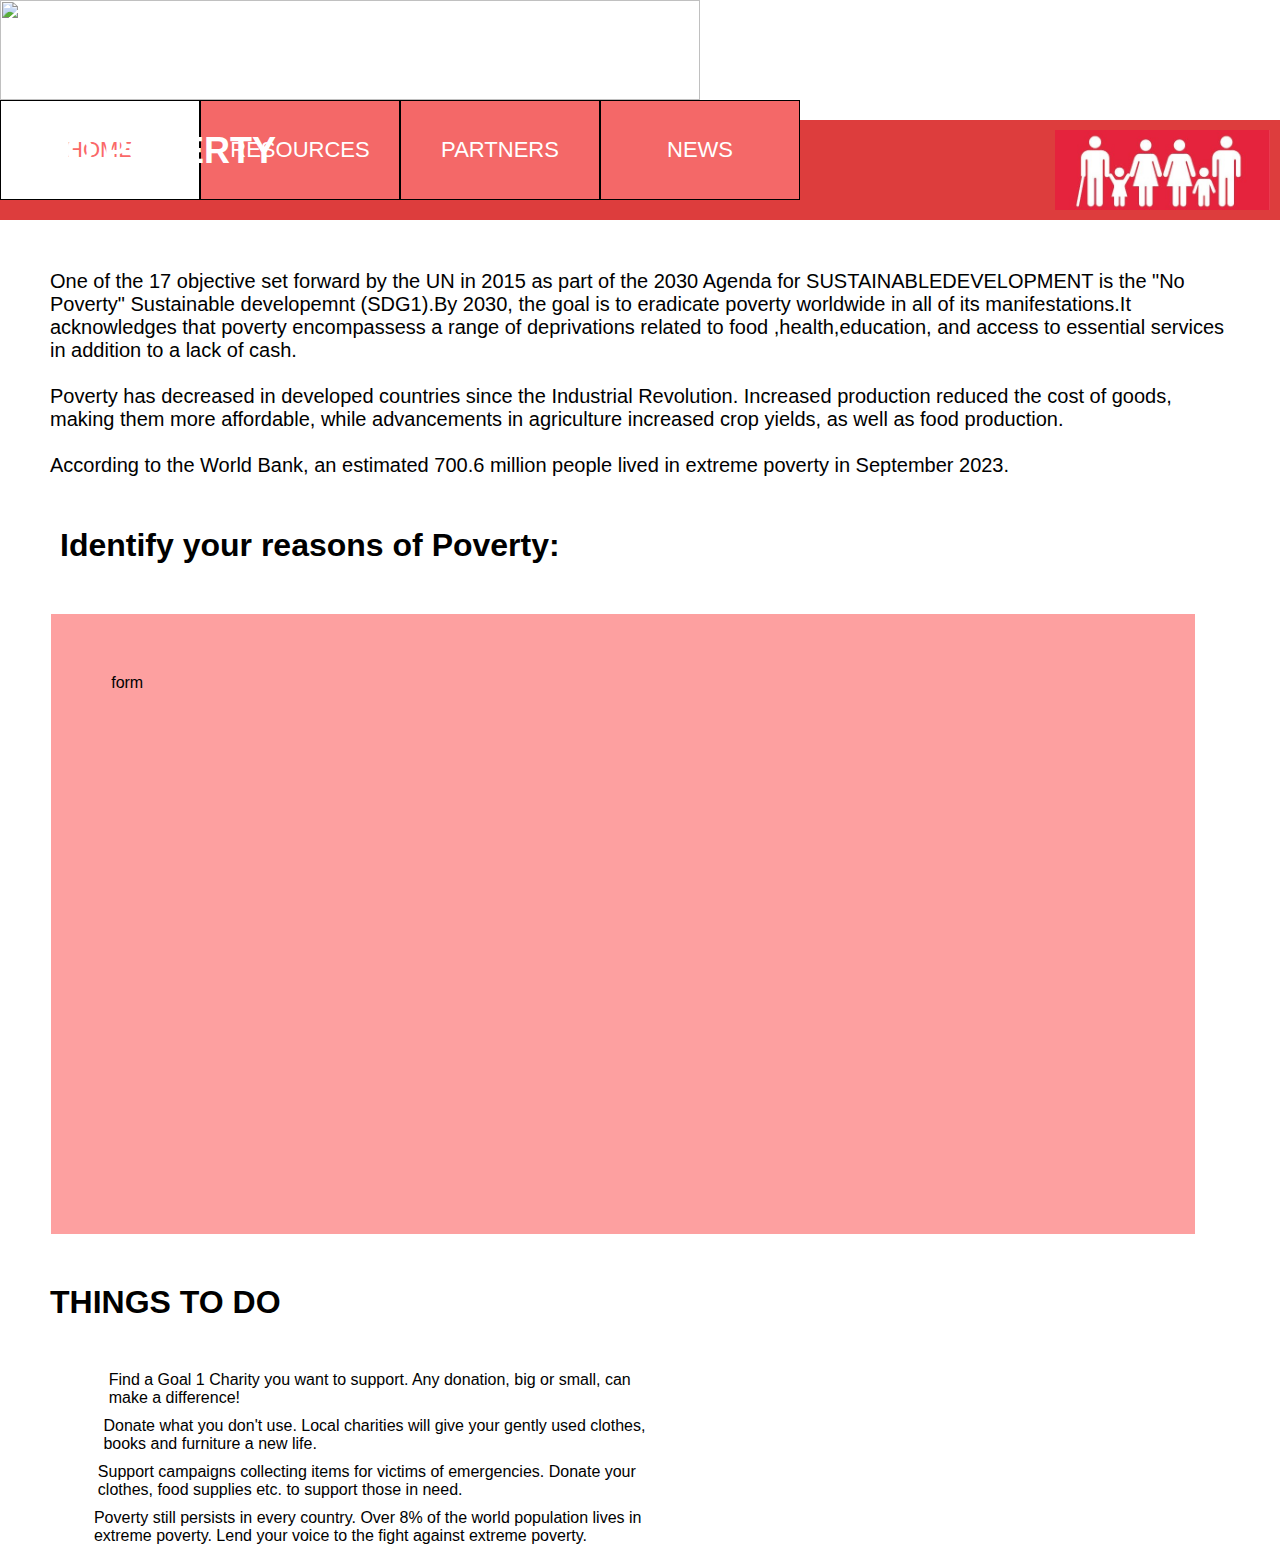
==== ibm/homepage/index.html @ ca1308fd "Add files via upload" ====
<!DOCTYPE html>
<html lang="en">
<head>
    <meta charset="UTF-8">
    <meta name="viewport" content="width=device-width, initial-scale=1.0">
    <title>HOME PAGE</title>
    <link rel="stylesheet" href="style.css">
</head>
<body>
    <div class="nav">
        <img src="D:\ibm\logo.jpg" alt="">
        <div class="btns">
            <a href="D:\ibm\homepage\index.html"><button id="home">HOME</button></a>
            <a href="D:\ibm\resources\index2.html"><button id="resources">RESOURCES</button></a>
            <a href="D:\ibm\partners\index.html"><button id="partners">PARTNERS</button></a>
            <a href="D:\ibm\news\index.html"><button id="news">NEWS</button></a>
        </div>
    </div> 
        <div class="heading">
            <h1>NO POVERTY</h1>
            <img src="homepage2.jpg" alt="">
        </div>  
        <div class="para">
            <p> One of the 17 objective set forward by the UN in 2015 as part of the 2030 Agenda for SUSTAINABLEDEVELOPMENT is the "No Poverty" Sustainable developemnt (SDG1).By 2030, the goal is to eradicate poverty worldwide in all of its manifestations.It acknowledges that poverty encompassess a range of deprivations related to food ,health,education, and access to essential services in addition to a lack of cash.</p><br>
            <p >Poverty has decreased in developed countries since the Industrial Revolution. Increased production reduced the cost of goods, making them more affordable, while advancements in agriculture increased crop yields, as well as food production. </p><br>
    
            <p >According to the World Bank, an estimated 700.6 million people lived in extreme poverty in September 2023.</b>
            <br>
        </div>
        <div class="heading2">
            <h1>Identify your reasons of Poverty:</h1>
        </div>
        <div class="container">
            <p>form</p>
        </div>
        <div class="head3">
            <h1>THINGS TO DO</h1>
        </div>
        <div class="pointers">
        <div class="con">
                <img src="https://st2.depositphotos.com/7107694/10349/v/450/depositphotos_103499408-stock-illustration-lamp-bulb-flat-round-vector.jpg" alt="">
        <div class="text">
            <p>Find a Goal 1 Charity you want to support. Any donation, big or small, can make a difference!</p>
        </div>
        </div>
        <div class="con">
            <img src="https://st2.depositphotos.com/7107694/10349/v/450/depositphotos_103499408-stock-illustration-lamp-bulb-flat-round-vector.jpg" alt="">
    <div class="text">
        <p>Donate what you don't use. Local charities will give your gently used clothes, books and furniture a new life.</p>
    </div>
    </div>
    <div class="con">
        <img src="https://st2.depositphotos.com/7107694/10349/v/450/depositphotos_103499408-stock-illustration-lamp-bulb-flat-round-vector.jpg" alt="">
<div class="text">
    <p>Support campaigns collecting items for victims of emergencies. Donate your clothes, food supplies etc. to support those in need.</p>
</div>
</div>
<div class="con">
    <img src="https://st2.depositphotos.com/7107694/10349/v/450/depositphotos_103499408-stock-illustration-lamp-bulb-flat-round-vector.jpg" alt="">
<div class="text">
<p>Poverty still persists in every country. Over 8% of the world population lives in extreme poverty. Lend your voice to the fight against extreme poverty.</p>
</div>
</div>
        </div>
        <br>
</body>
</html>
---- ibm/homepage/style.css ----
*{
    margin: 0;
    padding: 0;
    font-family: sans-serif;
}
.nav{
    height: 100px;
    width: 100%;
  display: flex;
  flex-wrap: wrap;
  justify-content: space-between;
}
.nav img{
    height: 100px;
    width: 700px;
}
.btns{
    display: flex;
    flex-wrap: wrap;
}
#home{
    background-color: white;
    color: rgb(250, 104, 104);
}
.nav button{
    height: 100px;
    width:200px;
    background-color: rgb(244, 104, 104);
    color: white;
    border: 1.8px solid black;
    font-size: 22px;
    cursor: pointer;
}
.heading{
    background-color: rgb(221, 61, 61);
    padding: 10px;
    padding-left: 40px;
    color: white;
    font-size: 18px;
    margin-top: 20px;
    display: flex;
    justify-content: space-between;
}
.heading img{
    height: 80px;
}
.para{
    padding: 50px;
    font-size: 20px; 
    justify-content: center;
}
.heading2{
    margin-left: 60px;
}
.container{
    background-color:rgb(253, 160, 160);
    margin: 50px;
    margin-left: 4%;
    padding: 60px;
    width: 80%;
    height: 500px
}
.head3{
    margin: 50px;
    font-family: sans-serif;
}
.con img{
    margin-left: 100px;
    width: 50px;
    border-radius: 50px;
}
.pointers{
    margin-left: -43px;
    display: flex;
    flex-wrap: wrap;
    gap: 10px;
}
.con{
    width: 700px;
    display: flex;
    align-items: center;
    gap: 10px;
}
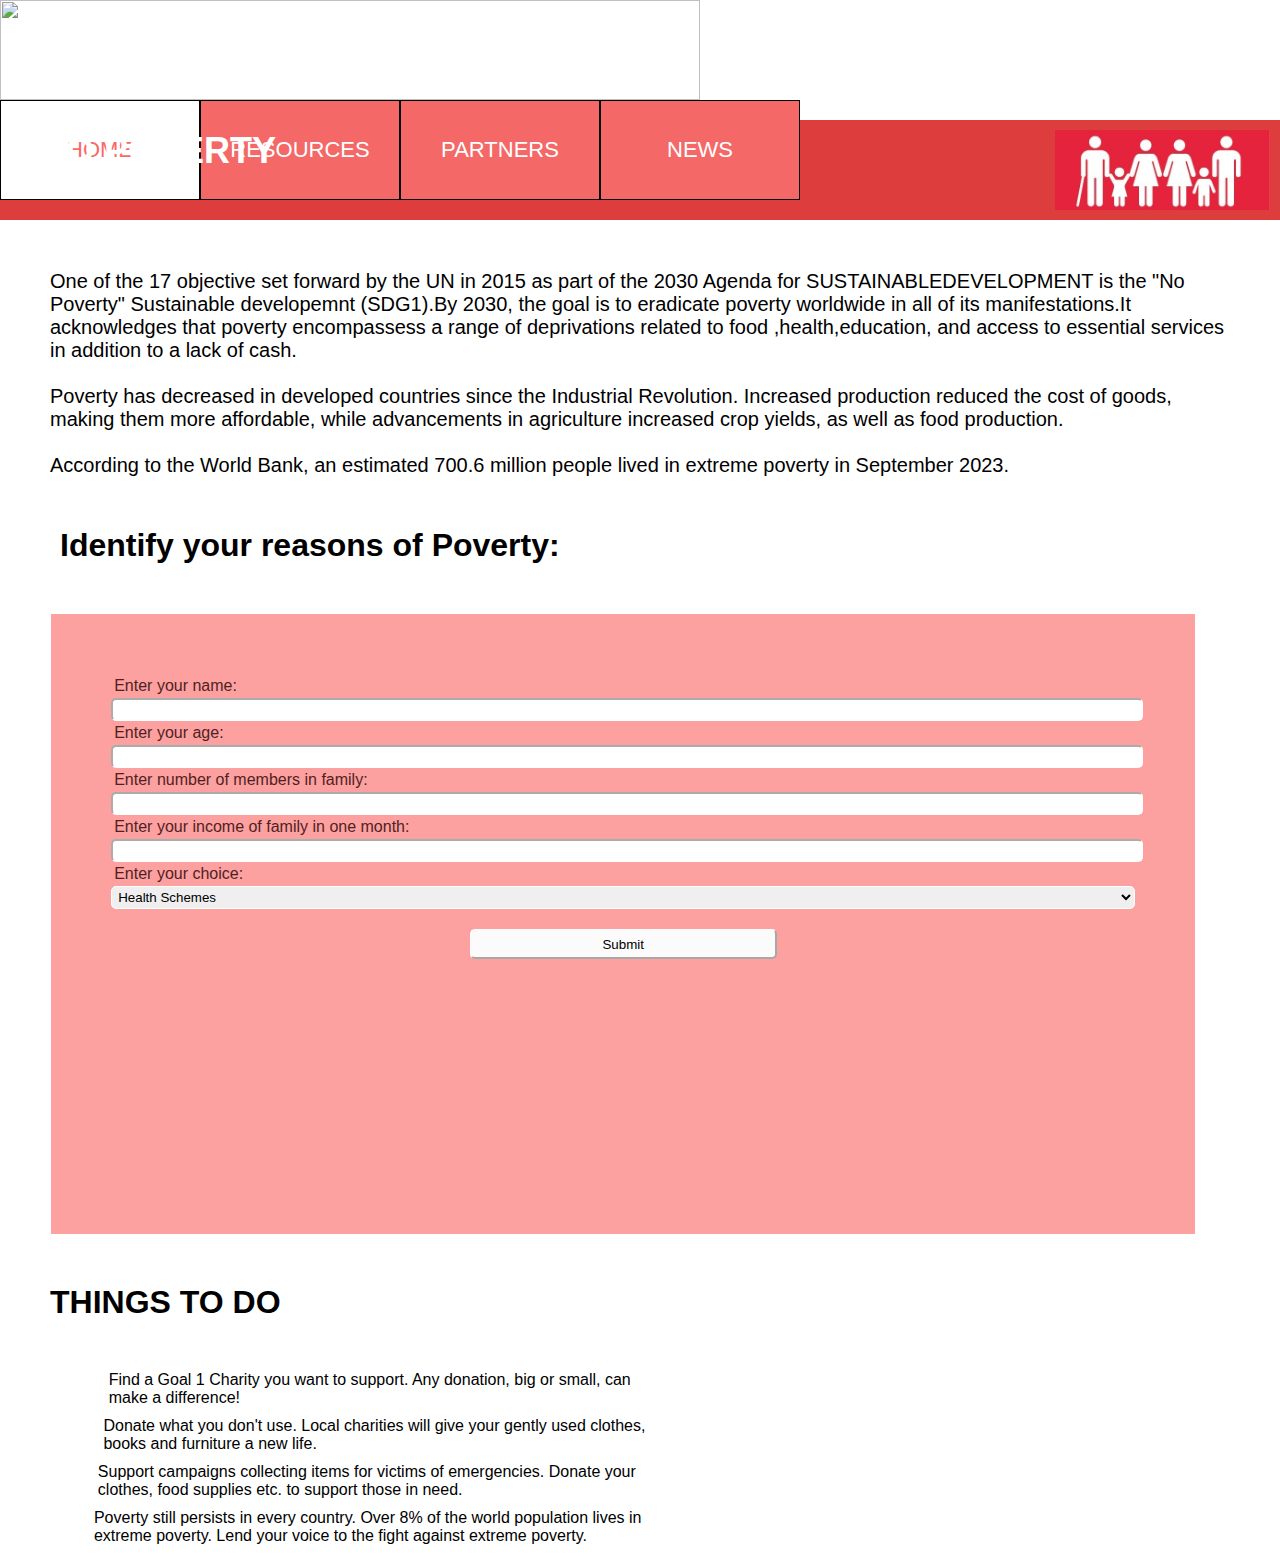
==== commit 5feb1c4c: "added js" ====
--- a/ibm/homepage/index.html
+++ b/ibm/homepage/index.html
@@ -31,7 +31,29 @@
             <h1>Identify your reasons of Poverty:</h1>
         </div>
         <div class="container">
-            <p>form</p>
+            <p class="pinp">Enter your name:</p>
+            <input class="inp" type="text" id="name"></input>
+            <p class="pinp" >Enter your age:</p>
+            <input class="inp" type="number" min="1" id="ge"></input>
+            <p class="pinp" >Enter number of members in family:</p>
+            <input class="inp" type="number" min="1" id="mem"></input>
+            <p class="pinp">Enter your income of family in one month:</p>
+            <input class="inp" type="number" id="wage"></input>
+            <p class="pinp">Enter your choice:</p>
+            <select id="choice" class="inp">
+                <option value="1">Health Schemes</option>
+                <option value="2">Job Schemes</option>
+                <option value="3">Wage Schemes</option>
+                <option value="4">Financial Knowledge Schemes</option>
+                <option value="5">Family Planning</option>
+                <option value="6">None</option>
+            </select><br>
+        
+            <button class="btn" id="submitBtn">Submit</button>
+            <p id="sol"></p>
+            <p id="ale"></p>
+            <p id="para"></p>
+            <div id="link"></div>
         </div>
         <div class="head3">
             <h1>THINGS TO DO</h1>
@@ -63,5 +85,6 @@
 </div>
         </div>
         <br>
+        <script src="script.js"></script>
 </body>
 </html>--- a/ibm/homepage/style.css
+++ b/ibm/homepage/style.css
@@ -81,3 +81,53 @@
     align-items: center;
     gap: 10px;
 }
+.inp{
+    padding: 2px;
+    width: 100%;
+    border-radius: 5px;
+    border-color: #ffffff;
+    
+}
+.pinp{
+    padding: 3px;
+    color: #501f1f;
+}
+.btn{
+    width:30%;
+    margin-left: 35%;
+    margin-top: 20px;
+    border-radius: 5px;
+    height: 6%;
+    background-color: #fbfbfb;
+    border-color: #fbfbfb;
+}
+.pinp:hover{
+   color: yellow;
+   cursor: pointer;
+}
+.te{
+    margin: 4px;
+}
+.te:hover{
+   color: aliceblue;
+}
+.inp:hover{
+    border:2px solid red;
+}
+.btn:hover{
+    background-color: rgb(189, 34, 34);
+    border-color: rgb(189, 34, 34);
+}
+#para{
+    margin-top:20px;
+    color: #502888;
+}
+#sol{
+    margin-top:20px;
+    color: aliceblue;
+    font-size:20px;
+}
+#link{
+    margin-top: 20px;
+
+}